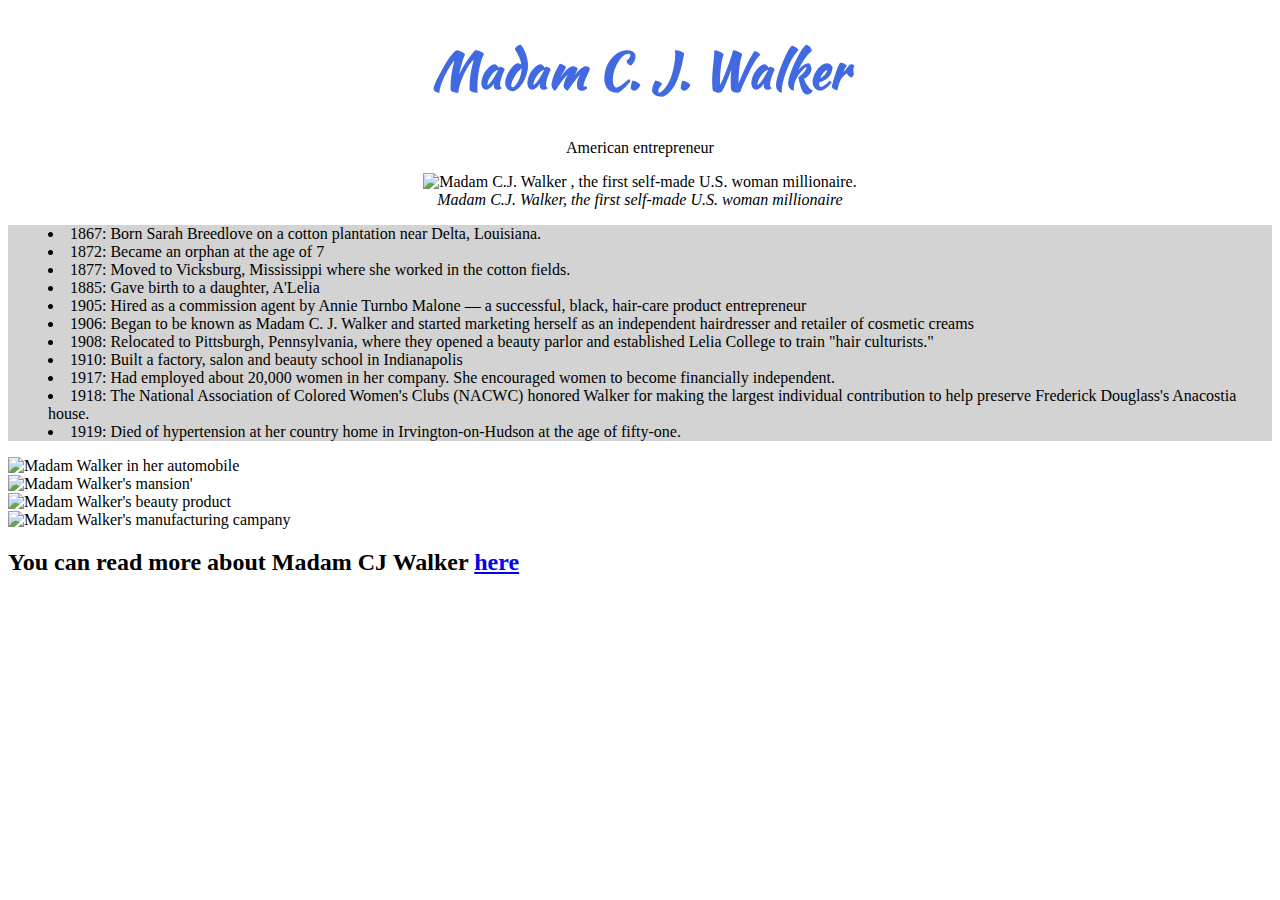
==== freecodecamp.html @ d8a25d4e "initial commit" ====
<!DOCTYPE html>
<html>
    <head>
        <meta charset="utf-8">
        <title>freeCodeCamp Build a Tribute Page </title>
        <link rel="stylesheet" href="style.css">
        <link href="https://fonts.googleapis.com/css?family=Kaushan+Script" rel="stylesheet" type="text/css">

    </head>
    <body>
     <div id= "main" >
         <h1 id=title>Madam C. J. Walker</h1>
         <p>American entrepreneur</p>

         <figure id="img-div"> 
         <img id= "image" src="https://www.sunsigns.org/famousbirthdays/d/images/pics/madam-c-j-walker-0.jpg" alt="Madam C.J. Walker , the first self-made U.S. woman millionaire.">
        <figcaption id= "img-caption"><em>Madam C.J. Walker, the first self-made U.S. woman millionaire</em> </figcaption>
        </figure>
        <div id="tribute-info">
            <ul>
                <li>
                    1867: Born Sarah Breedlove on a cotton plantation near Delta, Louisiana.
                </li>
                <li>
                    1872: Became an orphan at the age of 7 
                </li>
                <li>
                    1877: Moved to Vicksburg, Mississippi where she worked in the cotton fields.
                </li>
                <li>
                    1885: Gave birth to a daughter, A'Lelia
                </li>
                <li>
                    1905: Hired as a commission agent by Annie Turnbo Malone — a successful, black, hair-care product entrepreneur 
                </li>
                <li>
                    1906: Began to be known as Madam C. J. Walker and started marketing herself as an independent hairdresser and retailer of cosmetic creams
                </li>
                <li>
                    1908: Relocated to Pittsburgh, Pennsylvania, where they opened a beauty parlor and established Lelia College to train "hair culturists."
                </li>
                <li>
                    1910: Built a factory, salon and beauty school in Indianapolis
                </li>
                <li>
                    1917: Had employed about 20,000 women in her company. She encouraged women to become financially independent. 
                </li>
                <li>
                    1918: The National Association of Colored Women's Clubs (NACWC) honored Walker for making the largest individual contribution to help preserve Frederick Douglass's Anacostia house.
                </li>
                <li>
                    1919: Died of hypertension at her country home in Irvington-on-Hudson at the age of fifty-one.
                </li>
            
            
            </ul>
        </div>
        
       

            <div class="gallery">
            <div class="container">
                <div class = image1><img src="https://nthp-savingplaces.s3.amazonaws.com/2019/03/11/09/18/04/786/MadamCJWalkerAutomobile_UnknownAuthor_WikimediaCommons.jpg" alt= "Madam Walker in her automobile"> </div>
                <div class = image2><img src="https://allthatsinteresting.com/wordpress/wp-content/uploads/2017/11/cj-walker-at-irvington-mansion.jpg" alt= "Madam Walker's mansion'"></div>
                <div class = image3><img src="https://allthatsinteresting.com/wordpress/wp-content/uploads/2017/11/walker-beauty-culture.jpg" alt= "Madam Walker's beauty product"></div>
                <div class = image4><img src="https://upload.wikimedia.org/wikipedia/commons/3/36/Madam_CJ_Walker_Manufacturing_Company%2C_Indianapolis%2C_Indiana_%281911%29.jpg" alt= "Madam Walker's manufacturing campany"></div>
            </div>

  

            </div>

            </div>
        

        <h2> You can read more about Madam CJ Walker <a id= "tribute-link" href="https://en.wikipedia.org/wiki/Madam_C._J._Walker" target="_blank"> here</a>

        </h2>


   



         
         


     </div>
    </body>
    <!-- https://www.biography.com/video/madam-cj-walker-mini-biography-2194755620-->
    <!--You can read more about CJhere.-->
</html>
---- style.css ----
body {
    justify-content: center;
}
ul {
    list-style: inside;
    background-color:lightgray;
}
h1 {
    color: royalblue;
    font-family: "Kaushan Script";
    font-size: 50px;
    text-align: center;


}
p {
    text-align: center;  
}
figure{
    text-align: center; 

}
.gallary {
    background: LightGray;
    display:flex;
    grid-template-columns: 50px 100px;
    grid-template-rows: 50px 50px;

}
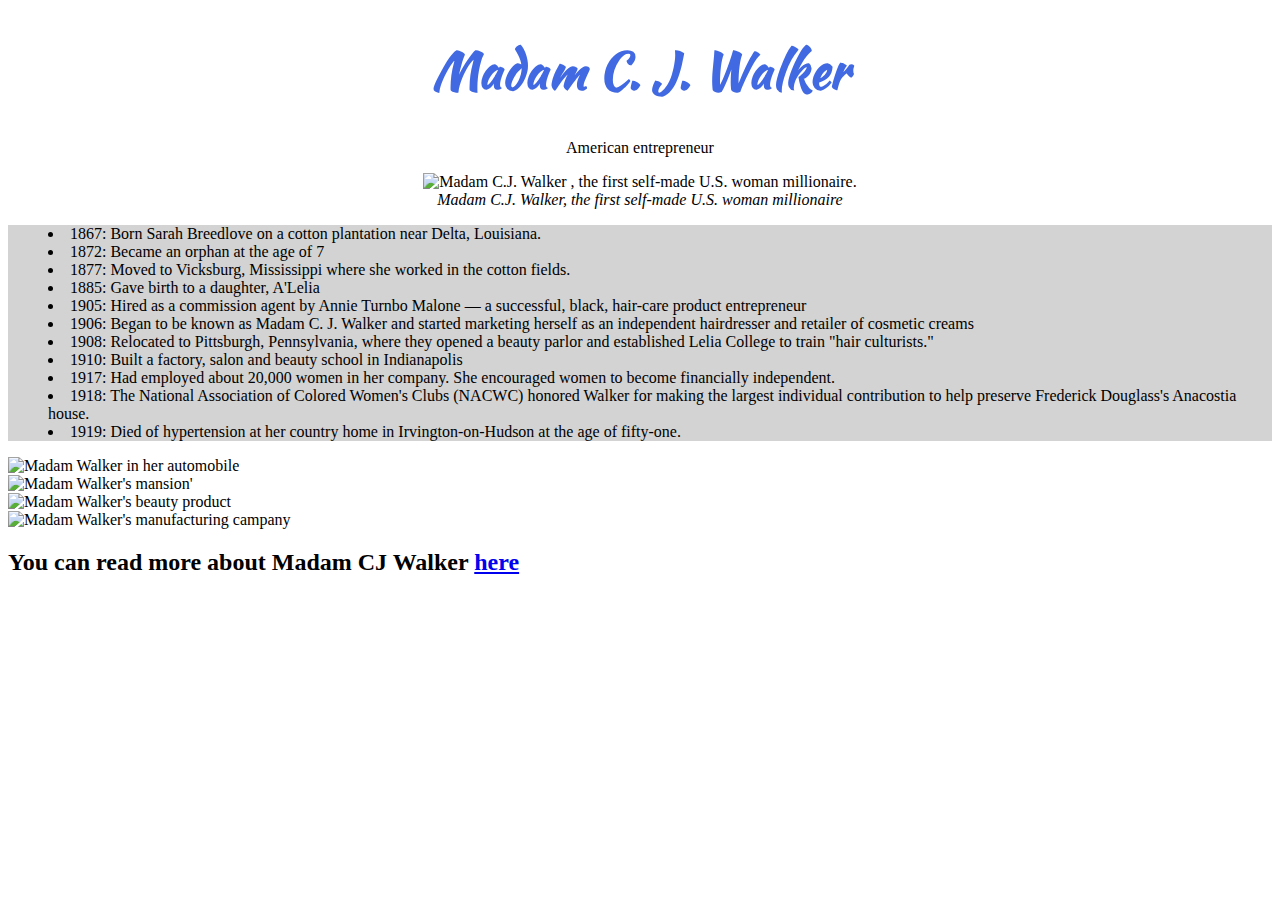
==== commit 112d8239: "deleted spaces" ====
--- a/freecodecamp.html
+++ b/freecodecamp.html
@@ -55,18 +55,13 @@
             
             </ul>
         </div>
-        
-       
+    
 
             <div class="gallery">
-            <div class="container">
                 <div class = image1><img src="https://nthp-savingplaces.s3.amazonaws.com/2019/03/11/09/18/04/786/MadamCJWalkerAutomobile_UnknownAuthor_WikimediaCommons.jpg" alt= "Madam Walker in her automobile"> </div>
                 <div class = image2><img src="https://allthatsinteresting.com/wordpress/wp-content/uploads/2017/11/cj-walker-at-irvington-mansion.jpg" alt= "Madam Walker's mansion'"></div>
                 <div class = image3><img src="https://allthatsinteresting.com/wordpress/wp-content/uploads/2017/11/walker-beauty-culture.jpg" alt= "Madam Walker's beauty product"></div>
                 <div class = image4><img src="https://upload.wikimedia.org/wikipedia/commons/3/36/Madam_CJ_Walker_Manufacturing_Company%2C_Indianapolis%2C_Indiana_%281911%29.jpg" alt= "Madam Walker's manufacturing campany"></div>
-            </div>
-
-  
 
             </div>
 
@@ -77,15 +72,6 @@
 
         </h2>
 
-
-   
-
-
-
-         
-         
-
-
      </div>
     </body>
     <!-- https://www.biography.com/video/madam-cj-walker-mini-biography-2194755620-->
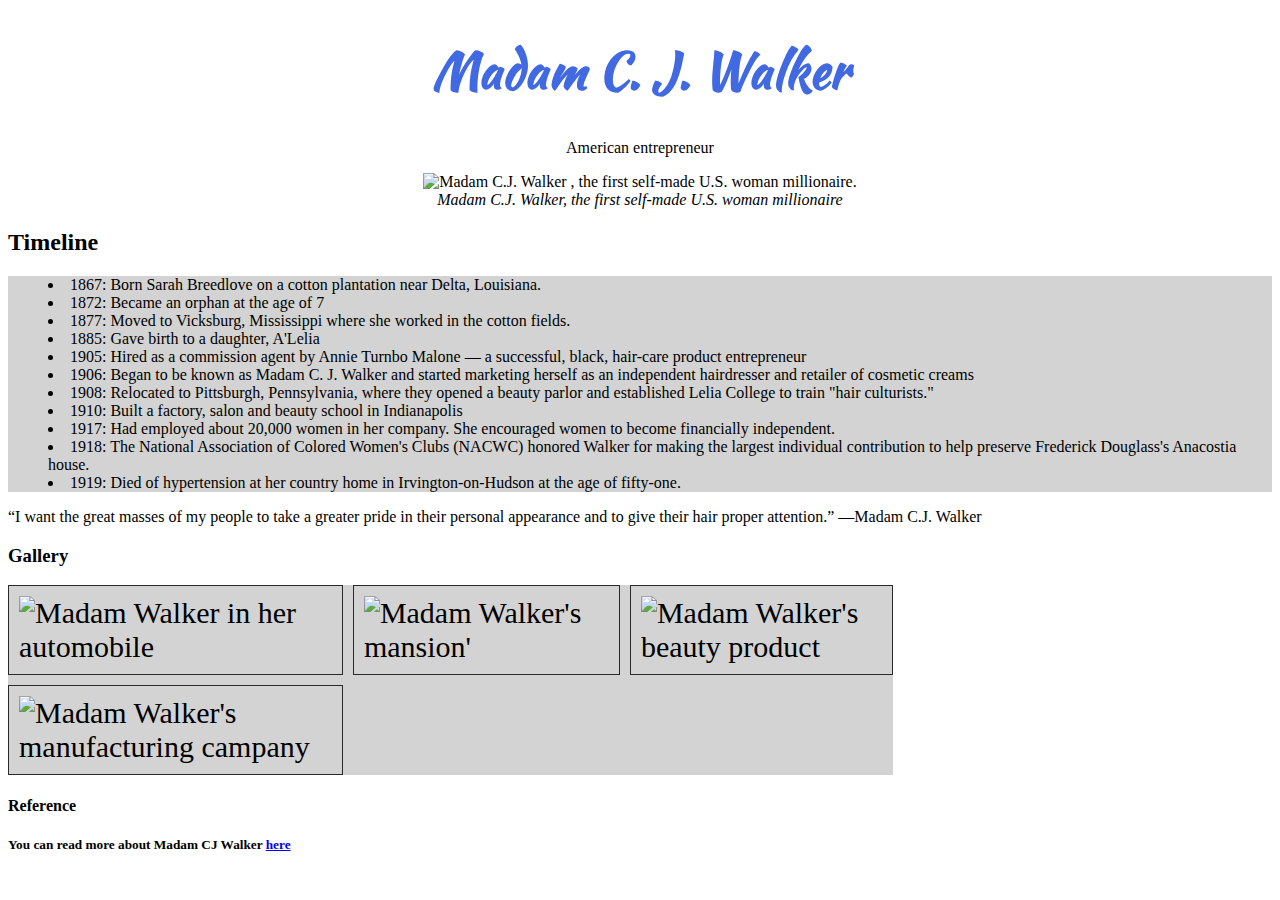
==== commit bd31fca3: "new changes" ====
--- a/freecodecamp.html
+++ b/freecodecamp.html
@@ -16,6 +16,7 @@
          <img id= "image" src="https://www.sunsigns.org/famousbirthdays/d/images/pics/madam-c-j-walker-0.jpg" alt="Madam C.J. Walker , the first self-made U.S. woman millionaire.">
         <figcaption id= "img-caption"><em>Madam C.J. Walker, the first self-made U.S. woman millionaire</em> </figcaption>
         </figure>
+        <h2>Timeline</h2>
         <div id="tribute-info">
             <ul>
                 <li>
@@ -54,25 +55,34 @@
             
             
             </ul>
+            <id="Quotes"> “I want the great masses of my people to take a greater pride in their personal appearance and to give their hair proper attention.”
+                —Madam C.J. Walker  </div>
         </div>
-    
+      
 
-            <div class="gallery">
-                <div class = image1><img src="https://nthp-savingplaces.s3.amazonaws.com/2019/03/11/09/18/04/786/MadamCJWalkerAutomobile_UnknownAuthor_WikimediaCommons.jpg" alt= "Madam Walker in her automobile"> </div>
-                <div class = image2><img src="https://allthatsinteresting.com/wordpress/wp-content/uploads/2017/11/cj-walker-at-irvington-mansion.jpg" alt= "Madam Walker's mansion'"></div>
-                <div class = image3><img src="https://allthatsinteresting.com/wordpress/wp-content/uploads/2017/11/walker-beauty-culture.jpg" alt= "Madam Walker's beauty product"></div>
-                <div class = image4><img src="https://upload.wikimedia.org/wikipedia/commons/3/36/Madam_CJ_Walker_Manufacturing_Company%2C_Indianapolis%2C_Indiana_%281911%29.jpg" alt= "Madam Walker's manufacturing campany"></div>
-
-            </div>
+        <h3>Gallery </h3>
+            <div class="container">
+                <div class="image"><img src="https://nthp-savingplaces.s3.amazonaws.com/2019/03/11/09/18/04/786/MadamCJWalkerAutomobile_UnknownAuthor_WikimediaCommons.jpg" alt= "Madam Walker in her automobile" width="100" height="100"> </div>
+                <div class="image"><img src="https://allthatsinteresting.com/wordpress/wp-content/uploads/2017/11/cj-walker-at-irvington-mansion.jpg" alt= "Madam Walker's mansion'"></div>
+                <div class="image"><img src="https://allthatsinteresting.com/wordpress/wp-content/uploads/2017/11/walker-beauty-culture.jpg" alt= "Madam Walker's beauty product"></div>
+                <div class="image"><img src="https://upload.wikimedia.org/wikipedia/commons/3/36/Madam_CJ_Walker_Manufacturing_Company%2C_Indianapolis%2C_Indiana_%281911%29.jpg" alt= "Madam Walker's manufacturing campany"></div>
 
             </div>
         
 
-        <h2> You can read more about Madam CJ Walker <a id= "tribute-link" href="https://en.wikipedia.org/wiki/Madam_C._J._Walker" target="_blank"> here</a>
+        <h4> Reference </h4>
 
-        </h2>
+       
 
-     </div>
+            
+        
+
+        <h5>
+            You can read more about Madam CJ Walker <a id= "tribute-link" href="https://en.wikipedia.org/wiki/Madam_C._J._Walker" target="_blank"> here</a>
+
+         </h5> 
+        </div>
+     
     </body>
     <!-- https://www.biography.com/video/madam-cj-walker-mini-biography-2194755620-->
     <!--You can read more about CJhere.-->
--- a/style.css
+++ b/style.css
@@ -19,14 +19,23 @@
 }
 figure{
     text-align: center; 
+h3{
+    text-align: center;  
+}
 
 }
-.gallary {
-    background: LightGray;
-    display:flex;
-    grid-template-columns: 50px 100px;
-    grid-template-rows: 50px 50px;
-
+.container{
+  display: grid;
+  grid-template-columns: auto auto auto;
+  background-color:LightGray;
+  min-height: 50px;
+  width: 70%;
+  grid-gap: 10px;  
 }
-
+.image {
+    background-color: LightGray;
+    border: 1px solid rgba(0, 0, 0, 0.8);
+    padding: 10px;
+    font-size: 30px;
     
+}